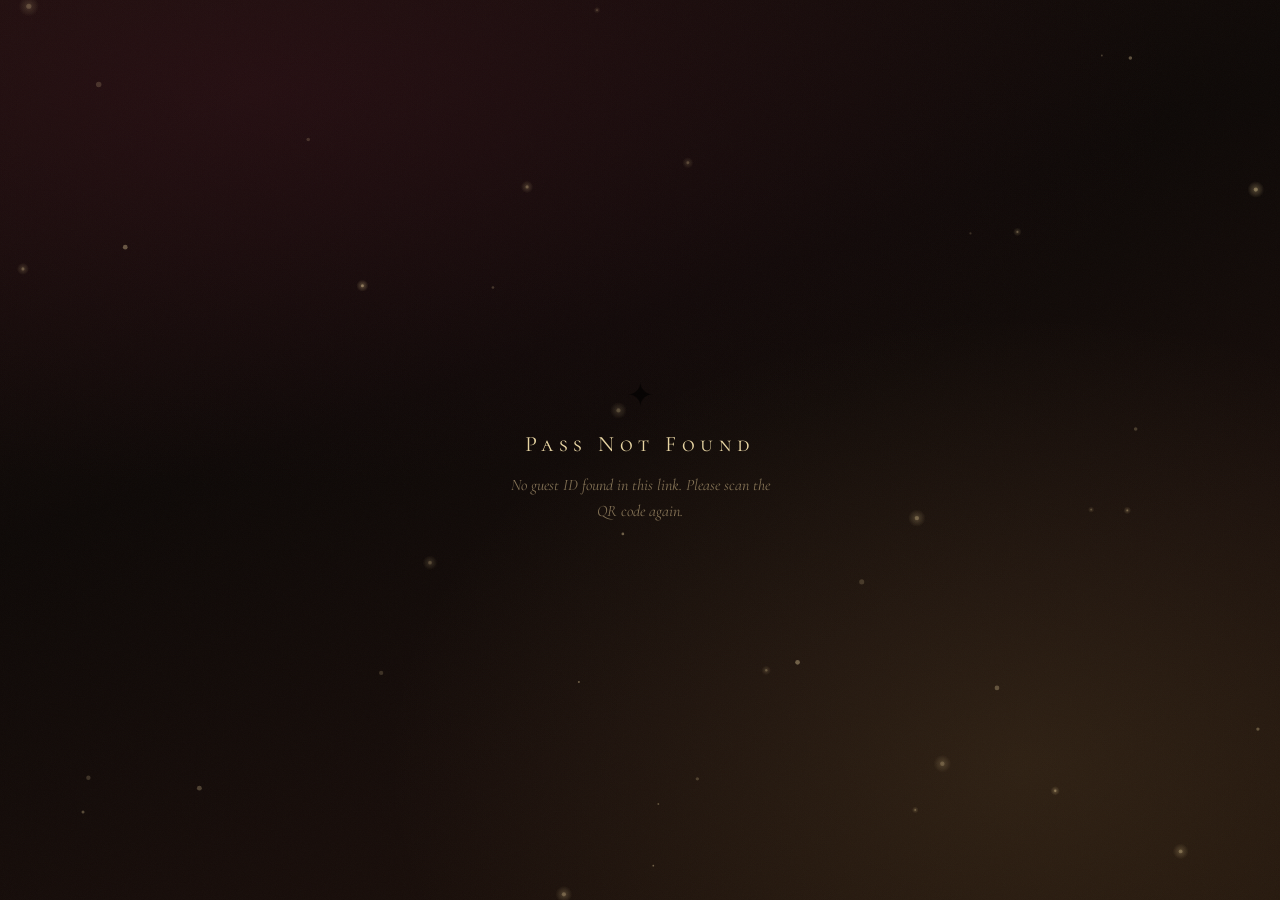
==== ticket.html @ 288afb60 "Create ticket.html" ====
<!DOCTYPE html>
<html lang="en">
<head>
  <meta charset="UTF-8" />
  <meta name="viewport" content="width=device-width, initial-scale=1.0, maximum-scale=1.0, user-scalable=no" />
  <title>Ahmed & Tahany — Digital Guest Pass</title>

  <link rel="preconnect" href="https://fonts.googleapis.com" />
  <link rel="preconnect" href="https://fonts.gstatic.com" crossorigin />
  <link href="https://fonts.googleapis.com/css2?family=Cormorant+Garamond:ital,wght@0,300;0,400;1,300;1,400;1,600;1,700&family=Cormorant+SC:wght@300;400;600;700&family=Parisienne&family=Jost:wght@300;400;500;600;700&display=swap" rel="stylesheet" />

  <style>
    :root {
      --ivory:        #f8f3e8;
      --champagne:    #e8d5a3;
      --champagne-dk: #c9a96e;
      --cream:        #faf6ef;
      --gold:         #c9a45a;
      --gold-lt:      #e2c97e;
      --gold-dk:      #a07830;
      --maroon:       #6E1A37;
      --maroon-lt:    #8b2347;
      --text-dark:    #2c1a12;

      --font-serif:  'Cormorant Garamond', Georgia, serif;
      --font-sc:     'Cormorant SC', 'Cormorant Garamond', serif;
      --font-script: 'Parisienne', cursive;
      --font-sans:   'Jost', sans-serif;

      --ease-out: cubic-bezier(0.16, 1, 0.3, 1);
    }

    *, *::before, *::after { box-sizing: border-box; margin: 0; padding: 0; }

    html, body {
      width: 100%; min-height: 100%;
      background: #080504;
      font-family: var(--font-serif);
      -webkit-font-smoothing: antialiased;
      overflow-x: hidden;
    }

    /* ── AMBIENT BACKGROUND ─────────────────────────────────────── */
    .bg-layer {
      position: fixed; inset: 0; z-index: 0; pointer-events: none;
      background:
        radial-gradient(ellipse 130% 80% at 20% 10%, rgba(110,26,55,0.18) 0%, transparent 55%),
        radial-gradient(ellipse 100% 100% at 80% 85%, rgba(201,164,90,0.12) 0%, transparent 50%),
        linear-gradient(160deg, #180d0a 0%, #0d0806 40%, #160c09 70%, #1c1009 100%);
    }
    #particleCanvas {
      position: fixed; inset: 0; z-index: 1; pointer-events: none;
      width: 100vw; height: 100vh;
    }

    /* ── LOADER ────────────────────────────────────────────────── */
    #loading-screen {
      position: fixed; inset: 0; z-index: 500;
      display: flex; flex-direction: column; align-items: center; justify-content: center; gap: 20px;
      background: #080504;
      transition: opacity 0.7s ease;
    }
    #loading-screen.fade-out { opacity: 0; pointer-events: none; }
    .load-monogram {
      font-family: var(--font-script); font-size: clamp(36px, 10vw, 56px);
      color: var(--gold); opacity: 0;
      animation: fadePop 0.9s 0.2s var(--ease-out) forwards;
      filter: drop-shadow(0 0 24px rgba(201,164,90,0.5));
    }
    .load-bar-wrap { width: clamp(80px, 30vw, 140px); height: 1px; background: rgba(201,164,90,0.15); border-radius: 1px; overflow: hidden; }
    .load-bar { height: 100%; width: 0%; background: linear-gradient(90deg, var(--champagne-dk), var(--gold-lt), var(--champagne-dk)); background-size: 200% 100%; border-radius: 1px; transition: width 0.3s ease; animation: shimmer 2s linear infinite; }
    @keyframes shimmer { 0% { background-position: 200% center; } 100% { background-position: -200% center; } }
    .load-text { font-family: var(--font-sc); font-size: clamp(9px, 1.5vw, 11px); letter-spacing: 0.4em; color: rgba(220,195,145,0.5); text-transform: uppercase; opacity: 0; animation: fadePop 0.8s 0.5s ease forwards; }
    @keyframes fadePop { from { opacity: 0; transform: translateY(6px); } to { opacity: 1; transform: none; } }

    /* ── ERROR SCREEN ──────────────────────────────────────────── */
    #error-screen {
      position: fixed; inset: 0; z-index: 400;
      display: none; flex-direction: column; align-items: center; justify-content: center; gap: 16px;
      padding: 40px;
      text-align: center;
    }
    #error-screen.show { display: flex; }
    .err-icon { font-size: 32px; opacity: 0.6; }
    .err-title { font-family: var(--font-sc); font-size: clamp(16px, 4vw, 22px); letter-spacing: 0.25em; color: var(--champagne); }
    .err-msg { font-family: var(--font-serif); font-style: italic; font-size: clamp(13px, 3vw, 16px); color: rgba(220,195,145,0.55); max-width: 280px; line-height: 1.6; }

    /* ── MAIN TICKET CONTAINER ─────────────────────────────────── */
    #ticket-wrap {
      position: relative; z-index: 10;
      min-height: 100svh;
      display: none; flex-direction: column; align-items: center;
      padding: clamp(28px, 7vh, 64px) clamp(16px, 5vw, 32px) clamp(40px, 8vh, 80px);
    }
    #ticket-wrap.show { display: flex; }

    /* ── TOP HEADER ─────────────────────────────────────────────── */
    .pass-header {
      text-align: center; margin-bottom: clamp(20px, 4vh, 36px);
      animation: riseIn 0.9s 0.1s var(--ease-out) both;
    }
    .pass-eyebrow {
      font-family: var(--font-sc); font-size: clamp(8px, 1.5vw, 10px);
      letter-spacing: 0.5em; color: rgba(201,164,90,0.5); text-transform: uppercase; margin-bottom: 8px;
    }
    .pass-couple {
      font-family: var(--font-script); font-size: clamp(42px, 11vw, 72px);
      color: var(--gold-lt); line-height: 1;
      filter: drop-shadow(0 0 20px rgba(201,164,90,0.35));
    }
    .pass-amp { font-size: clamp(28px, 7vw, 46px); color: rgba(201,164,90,0.5); margin: 0 4px; }

    /* ── TICKET CARD ──────────────────────────────────────────── */
    .ticket-card {
      width: 100%; max-width: 420px;
      background: rgba(255,252,245,0.04);
      border: 1px solid rgba(201,164,90,0.2);
      border-radius: 2px;
      position: relative; overflow: hidden;
      animation: riseIn 0.9s 0.25s var(--ease-out) both;
    }
    @keyframes riseIn { from { opacity: 0; transform: translateY(28px); } to { opacity: 1; transform: none; } }

    /* Corner ornaments */
    .tc-corner {
      position: absolute; width: 16px; height: 16px; z-index: 4;
      border-color: rgba(201,164,90,0.45);
      border-style: solid;
    }
    .tc-corner--tl { top: 10px; left: 10px; border-width: 1px 0 0 1px; }
    .tc-corner--tr { top: 10px; right: 10px; border-width: 1px 1px 0 0; }
    .tc-corner--bl { bottom: 10px; left: 10px; border-width: 0 0 1px 1px; }
    .tc-corner--br { bottom: 10px; right: 10px; border-width: 0 1px 1px 0; }

    /* Horizontal perforation / tear line */
    .tear-line {
      width: 100%; height: 1px;
      border-top: 1px dashed rgba(201,164,90,0.22);
      position: relative; margin: 0;
    }
    .tear-circle-l, .tear-circle-r {
      position: absolute; top: -7px;
      width: 13px; height: 13px; border-radius: 50%;
      background: #080504; border: 1px solid rgba(201,164,90,0.2);
    }
    .tear-circle-l { left: -7px; }
    .tear-circle-r { right: -7px; }

    /* ── TICKET STUB (top) — STATUS BANNER ──────────────────────── */
    .ticket-stub {
      padding: clamp(16px, 3.5vh, 26px) clamp(20px, 5vw, 32px);
      display: flex; align-items: center; justify-content: space-between; gap: 12px;
    }
    .stub-label {
      font-family: var(--font-sc); font-size: clamp(7px, 1.2vw, 8px);
      letter-spacing: 0.45em; color: rgba(201,164,90,0.4); text-transform: uppercase; margin-bottom: 4px;
    }
    .stub-event {
      font-family: var(--font-serif); font-size: clamp(11px, 2.5vw, 14px);
      color: rgba(248,243,232,0.6); font-style: italic;
    }
    .status-badge {
      flex-shrink: 0; padding: 6px 14px; border-radius: 2px;
      font-family: var(--font-sc); font-size: clamp(8px, 1.3vw, 9px);
      letter-spacing: 0.3em; text-transform: uppercase; font-weight: 600;
    }
    .status-badge.attending  { background: rgba(110,26,55,0.35); border: 1px solid rgba(110,26,55,0.6); color: #e8b4c2; }
    .status-badge.declining  { background: rgba(50,40,30,0.4); border: 1px solid rgba(201,164,90,0.25); color: rgba(220,195,145,0.55); }

    /* ── TICKET BODY ──────────────────────────────────────────── */
    .ticket-body { padding: clamp(20px, 4vh, 32px) clamp(20px, 5vw, 32px); }

    .body-label {
      font-family: var(--font-sc); font-size: clamp(7px, 1.1vw, 8px);
      letter-spacing: 0.45em; color: rgba(201,164,90,0.4); text-transform: uppercase; margin-bottom: 6px;
    }
    .guest-name {
      font-family: var(--font-script); font-size: clamp(36px, 9vw, 56px);
      color: var(--ivory); line-height: 1.1; margin-bottom: clamp(18px, 3vh, 28px);
      filter: drop-shadow(0 2px 14px rgba(201,164,90,0.25));
    }

    .details-grid {
      display: grid; grid-template-columns: 1fr 1fr; gap: clamp(14px, 2.5vh, 20px) clamp(12px, 3vw, 20px);
      margin-bottom: clamp(18px, 3vh, 26px);
    }
    .detail-cell {}
    .detail-cell--full { grid-column: 1 / -1; }

    .detail-val {
      font-family: var(--font-serif); font-size: clamp(13px, 3vw, 16px);
      color: var(--champagne); font-weight: 300; line-height: 1.4;
    }
    .detail-val em { font-style: italic; color: rgba(220,195,145,0.65); font-size: 0.9em; }

    .gold-rule { width: 100%; height: 1px; background: linear-gradient(90deg, transparent, rgba(201,164,90,0.3), transparent); margin: clamp(16px, 2.5vh, 22px) 0; }

    /* ── MESSAGE BLOCK ────────────────────────────────────────── */
    .message-block {
      background: rgba(201,164,90,0.04);
      border-left: 2px solid rgba(201,164,90,0.25); border-radius: 0 2px 2px 0;
      padding: 12px 16px;
    }
    .message-text {
      font-family: var(--font-serif); font-style: italic; font-size: clamp(13px, 3vw, 16px);
      color: rgba(248,243,232,0.55); line-height: 1.65;
    }
    .message-text::before { content: '\201C'; margin-right: 2px; color: rgba(201,164,90,0.4); }
    .message-text::after  { content: '\201D'; margin-left: 2px;  color: rgba(201,164,90,0.4); }

    /* ── TICKET FOOTER / STUB ─────────────────────────────────── */
    .ticket-footer {
      padding: clamp(14px, 2.8vh, 22px) clamp(20px, 5vw, 32px);
      display: flex; align-items: center; justify-content: space-between; gap: 10px;
    }
    .footer-event-info {}
    .footer-event-name { font-family: var(--font-sc); font-size: clamp(10px, 2vw, 12px); letter-spacing: 0.22em; color: rgba(248,243,232,0.45); }
    .footer-event-date { font-family: var(--font-serif); font-size: clamp(11px, 2.5vw, 14px); color: rgba(201,164,90,0.5); font-style: italic; }
    .footer-id { font-family: var(--font-sans); font-size: clamp(7px, 1.1vw, 8px); color: rgba(201,164,90,0.25); letter-spacing: 0.2em; text-align: right; }

    /* ── VERIFY SEAL ─────────────────────────────────────────── */
    .seal-wrap {
      width: 100%; max-width: 420px; margin-top: clamp(18px, 3vh, 28px);
      display: flex; align-items: center; gap: 12px;
      animation: riseIn 0.9s 0.45s var(--ease-out) both;
    }
    .seal-line { flex: 1; height: 1px; background: linear-gradient(90deg, transparent, rgba(201,164,90,0.2)); }
    .seal-line--r { background: linear-gradient(270deg, transparent, rgba(201,164,90,0.2)); }
    .seal-badge {
      display: flex; align-items: center; gap: 6px;
      font-family: var(--font-sc); font-size: clamp(8px, 1.4vw, 9px);
      letter-spacing: 0.3em; color: rgba(201,164,90,0.4); text-transform: uppercase;
    }
    .seal-badge svg { width: 12px; height: 12px; stroke: rgba(201,164,90,0.45); fill: none; stroke-width: 2; }

    /* ── EVENT DETAILS STRIP ──────────────────────────────────── */
    .event-strip {
      width: 100%; max-width: 420px; margin-top: clamp(22px, 4vh, 36px);
      padding: clamp(18px, 3.5vh, 26px) clamp(20px, 5vw, 32px);
      border: 1px solid rgba(201,164,90,0.12); border-radius: 2px;
      background: rgba(255,252,245,0.02);
      animation: riseIn 0.9s 0.6s var(--ease-out) both;
      text-align: center;
    }
    .strip-eyebrow { font-family: var(--font-sc); font-size: clamp(7px, 1.2vw, 8px); letter-spacing: 0.45em; color: rgba(201,164,90,0.3); text-transform: uppercase; margin-bottom: 12px; }
    .strip-venue { font-family: var(--font-sc); font-size: clamp(14px, 3.5vw, 18px); letter-spacing: 0.2em; color: rgba(248,243,232,0.55); margin-bottom: 4px; }
    .strip-date { font-family: var(--font-serif); font-style: italic; font-size: clamp(12px, 2.5vw, 15px); color: rgba(201,164,90,0.45); margin-bottom: 10px; }
    .strip-address { font-family: var(--font-sans); font-size: clamp(9px, 1.5vw, 10px); letter-spacing: 0.15em; color: rgba(201,164,90,0.25); text-transform: uppercase; }
    .map-link {
      display: inline-flex; align-items: center; gap: 6px; margin-top: 14px;
      padding: 8px 18px; border: 1px solid rgba(110,26,55,0.35); border-radius: 2px;
      background: rgba(110,26,55,0.12);
      font-family: var(--font-sc); font-size: clamp(8px, 1.3vw, 9px); letter-spacing: 0.3em;
      color: rgba(232,180,194,0.7); text-decoration: none; text-transform: uppercase;
      transition: background 0.25s, border-color 0.25s;
    }
    .map-link:hover { background: rgba(110,26,55,0.28); border-color: rgba(110,26,55,0.6); }
    .map-link svg { width: 10px; height: 10px; fill: currentColor; }

    /* ── DECLINING STATE (greyed out card) ─────────────────────── */
    .ticket-card.declining .guest-name { color: rgba(248,243,232,0.4); }
    .ticket-card.declining .ticket-body { opacity: 0.65; }

    /* ── GRAIN TEXTURE OVERLAY ───────────────────────────────── */
    .grain {
      position: fixed; inset: 0; z-index: 2; pointer-events: none; opacity: 0.03;
      background-image: url("data:image/svg+xml,%3Csvg viewBox='0 0 256 256' xmlns='http://www.w3.org/2000/svg'%3E%3Cfilter id='noise'%3E%3CfeTurbulence type='fractalNoise' baseFrequency='0.9' numOctaves='4' stitchTiles='stitch'/%3E%3C/filter%3E%3Crect width='100%25' height='100%25' filter='url(%23noise)'/%3E%3C/svg%3E");
      background-size: 200px;
    }
  </style>
</head>
<body>

  <div class="bg-layer"></div>
  <canvas id="particleCanvas"></canvas>
  <div class="grain"></div>

  <!-- LOADING -->
  <div id="loading-screen">
    <div class="load-monogram">A & T</div>
    <div class="load-bar-wrap"><div class="load-bar" id="loadBar"></div></div>
    <p class="load-text">Retrieving your pass…</p>
  </div>

  <!-- ERROR -->
  <div id="error-screen">
    <div class="err-icon">✦</div>
    <p class="err-title">Pass Not Found</p>
    <p class="err-msg" id="err-detail">We couldn't locate this guest pass. Please verify the QR code or contact the hosts.</p>
  </div>

  <!-- TICKET -->
  <div id="ticket-wrap">

    <header class="pass-header">
      <p class="pass-eyebrow">Digital Guest Pass</p>
      <div class="pass-couple">
        Ahmed<span class="pass-amp"> & </span>Tahany
      </div>
    </header>

    <div class="ticket-card" id="ticketCard">
      <div class="tc-corner tc-corner--tl"></div>
      <div class="tc-corner tc-corner--tr"></div>
      <div class="tc-corner tc-corner--bl"></div>
      <div class="tc-corner tc-corner--br"></div>

      <!-- Top stub -->
      <div class="ticket-stub">
        <div>
          <p class="stub-label">Wedding of</p>
          <p class="stub-event">Ahmed & Tahany</p>
        </div>
        <div class="status-badge" id="statusBadge">Attending</div>
      </div>

      <div class="tear-line">
        <div class="tear-circle-l"></div>
        <div class="tear-circle-r"></div>
      </div>

      <!-- Body -->
      <div class="ticket-body">
        <p class="body-label">Guest Name</p>
        <div class="guest-name" id="guestName">—</div>

        <div class="details-grid">
          <div class="detail-cell">
            <p class="body-label">Attendance</p>
            <p class="detail-val" id="attendanceVal">—</p>
          </div>
          <div class="detail-cell">
            <p class="body-label">Party Size</p>
            <p class="detail-val" id="partySizeVal">—</p>
          </div>
        </div>

        <div class="gold-rule"></div>

        <div id="messageWrap" style="display:none;">
          <p class="body-label">Message</p>
          <div class="message-block">
            <p class="message-text" id="messageVal"></p>
          </div>
        </div>
      </div>

      <div class="tear-line">
        <div class="tear-circle-l"></div>
        <div class="tear-circle-r"></div>
      </div>

      <!-- Footer stub -->
      <div class="ticket-footer">
        <div class="footer-event-info">
          <p class="footer-event-name">Nile Plaza Ballroom</p>
          <p class="footer-event-date">Saturday, July 4th, 2026</p>
        </div>
        <p class="footer-id" id="passId">—</p>
      </div>
    </div>

    <!-- Verification seal -->
    <div class="seal-wrap">
      <span class="seal-line"></span>
      <div class="seal-badge">
        <svg viewBox="0 0 24 24"><polyline points="20 6 9 17 4 12"></polyline></svg>
        Verified Pass
      </div>
      <span class="seal-line seal-line--r"></span>
    </div>

    <!-- Event info strip -->
    <div class="event-strip">
      <p class="strip-eyebrow">Event Details</p>
      <p class="strip-venue">Nile Plaza Ballroom</p>
      <p class="strip-date">Saturday, July 4th, 2026 · 19:00 – 01:00</p>
      <p class="strip-address">Cairo, Egypt</p>
      <a class="map-link" href="https://maps.app.goo.gl/osni3dFd9ezWiSWB6" target="_blank" rel="noopener">
        <svg viewBox="0 0 24 24"><path d="M9 11a3 3 0 1 0 6 0 3 3 0 0 0-6 0z"/><path d="M17.657 16.657L13.414 20.9a2 2 0 0 1-2.827 0l-4.244-4.243a8 8 0 1 1 11.314 0z"/></svg>
        Open in Maps
      </a>
    </div>

  </div>

  <script>
    // ─── CONFIG ──────────────────────────────────────────────────────
    // ⚠️ PASTE YOUR SAME GOOGLE APPS SCRIPT URL HERE
    const APPS_SCRIPT_URL = 'https://script.google.com/macros/s/AKfycbwapm6R_xxGRzFlZEL_qWX_JPYCNVyyIRYZEefQaSzwkz5hq7MZDHj9oLURlptViyuaDQ/exec';

    // ─── PARTICLES ───────────────────────────────────────────────────
    const canvas = document.getElementById('particleCanvas');
    const ctx    = canvas.getContext('2d');
    let particles = [];

    function resizeCanvas() {
      canvas.width  = window.innerWidth;
      canvas.height = window.innerHeight;
    }
    class Particle {
      constructor() { this.reset(true); }
      reset(init = false) {
        this.x     = Math.random() * canvas.width;
        this.y     = init ? Math.random() * canvas.height : canvas.height + 10;
        this.size  = 0.8 + Math.random() * 2;
        this.speed = 0.08 + Math.random() * 0.18;
        this.drift = (Math.random() - 0.5) * 0.25;
        this.life  = 0;
        this.max   = 200 + Math.random() * 250;
        this.glow  = Math.random() > 0.6;
      }
      alpha() {
        const t = this.life / this.max;
        if (t < 0.15) return t / 0.15;
        if (t > 0.75) return 1 - (t - 0.75) / 0.25;
        return 1;
      }
      draw() {
        const a = this.alpha() * 0.5;
        if (this.glow) {
          const g = ctx.createRadialGradient(this.x, this.y, 0, this.x, this.y, this.size * 4);
          g.addColorStop(0, `rgba(225,198,140,${a})`);
          g.addColorStop(1, 'rgba(225,198,140,0)');
          ctx.fillStyle = g; ctx.beginPath();
          ctx.arc(this.x, this.y, this.size * 4, 0, Math.PI * 2); ctx.fill();
        }
        ctx.fillStyle = `rgba(242,218,165,${a})`;
        ctx.beginPath(); ctx.arc(this.x, this.y, this.size, 0, Math.PI * 2); ctx.fill();
      }
      update() { this.x += this.drift; this.y -= this.speed; this.life++; }
    }
    function initParticles() {
      resizeCanvas();
      particles = Array.from({ length: 40 }, () => new Particle());
      (function loop() {
        ctx.clearRect(0, 0, canvas.width, canvas.height);
        particles.forEach(p => { p.update(); p.draw(); if (p.life >= p.max) p.reset(); });
        requestAnimationFrame(loop);
      })();
    }
    window.addEventListener('resize', resizeCanvas, { passive: true });
    initParticles();

    // ─── LOAD BAR ANIMATION ─────────────────────────────────────────
    let loadPct = 0;
    const loadBar = document.getElementById('loadBar');
    const loadInterval = setInterval(() => {
      loadPct = Math.min(loadPct + Math.random() * 12, 85);
      loadBar.style.width = loadPct + '%';
    }, 200);

    function finishLoad() {
      clearInterval(loadInterval);
      loadBar.style.width = '100%';
    }

    // ─── UI HELPERS ─────────────────────────────────────────────────
    function showTicket(data) {
      finishLoad();
      setTimeout(() => {
        document.getElementById('loading-screen').classList.add('fade-out');
        setTimeout(() => {
          document.getElementById('loading-screen').style.display = 'none';
          renderTicket(data);
          document.getElementById('ticket-wrap').classList.add('show');
        }, 700);
      }, 300);
    }

    function showError(msg) {
      finishLoad();
      document.getElementById('loading-screen').classList.add('fade-out');
      setTimeout(() => {
        document.getElementById('loading-screen').style.display = 'none';
        if (msg) document.getElementById('err-detail').textContent = msg;
        document.getElementById('error-screen').classList.add('show');
      }, 700);
    }

    function renderTicket(data) {
      const isAttending = (data.attendance || '').toLowerCase() === 'attending';
      const card = document.getElementById('ticketCard');

      // Status badge
      const badge = document.getElementById('statusBadge');
      badge.textContent = isAttending ? '✓ Attending' : '✕ Declining';
      badge.className   = 'status-badge ' + (isAttending ? 'attending' : 'declining');
      if (!isAttending) card.classList.add('declining');

      // Guest name
      document.getElementById('guestName').textContent = data.name || '—';

      // Attendance label
      document.getElementById('attendanceVal').textContent = isAttending ? 'Joyfully accepts' : 'Regretfully declines';

      // Party size
      const count = parseInt(data.guestCount) || 0;
      document.getElementById('partySizeVal').textContent =
        isAttending ? (count === 1 ? '1 Guest' : count + ' Guests') : '—';

      // Message
      const msg = (data.message || '').trim();
      if (msg && msg !== 'N/A' && msg !== '') {
        document.getElementById('messageVal').textContent = msg;
        document.getElementById('messageWrap').style.display = 'block';
      }

      // Pass ID
      document.getElementById('passId').textContent = data.guestId || '';
    }

    // ─── FETCH GUEST DATA ───────────────────────────────────────────
    async function fetchGuest(id) {
      const url = APPS_SCRIPT_URL + '?id=' + encodeURIComponent(id);
      try {
        const res  = await fetch(url);
        if (!res.ok) throw new Error('HTTP ' + res.status);
        const data = await res.json();
        if (data.error) throw new Error(data.error);
        showTicket(data);
      } catch (err) {
        console.error('Guest lookup failed:', err);
        showError('Unable to retrieve pass data. Please check your connection or contact the hosts.');
      }
    }

    // ─── ENTRY POINT ────────────────────────────────────────────────
    const params = new URLSearchParams(window.location.search);
    const guestId = params.get('id');

    if (!guestId) {
      showError('No guest ID found in this link. Please scan the QR code again.');
    } else {
      fetchGuest(guestId);
    }
  </script>
</body>
</html>
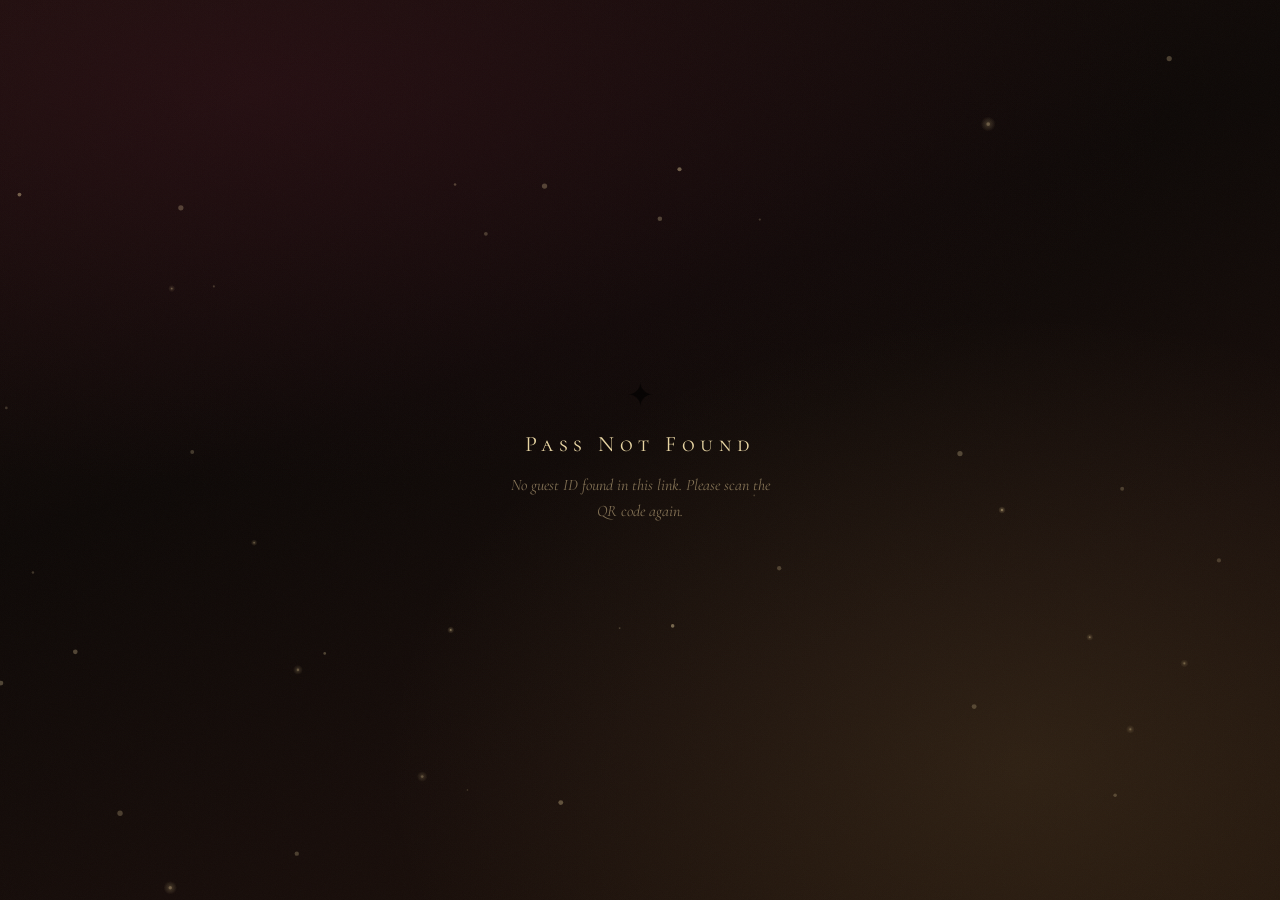
==== commit c31600b1: "Update ticket.html" ====
--- a/ticket.html
+++ b/ticket.html
@@ -387,7 +387,7 @@
   <script>
     // ─── CONFIG ──────────────────────────────────────────────────────
     // ⚠️ PASTE YOUR SAME GOOGLE APPS SCRIPT URL HERE
-    const APPS_SCRIPT_URL = 'https://script.google.com/macros/s/AKfycbwapm6R_xxGRzFlZEL_qWX_JPYCNVyyIRYZEefQaSzwkz5hq7MZDHj9oLURlptViyuaDQ/exec';
+    const APPS_SCRIPT_URL = 'https://script.google.com/macros/s/AKfycbyOAYPOHCPxB4DEt1sleiLHnKBU7sPZto3Ambi35-fcmVFlxeBLCkN_hvyOOC-sI-y5-Q/exec';
 
     // ─── PARTICLES ───────────────────────────────────────────────────
     const canvas = document.getElementById('particleCanvas');
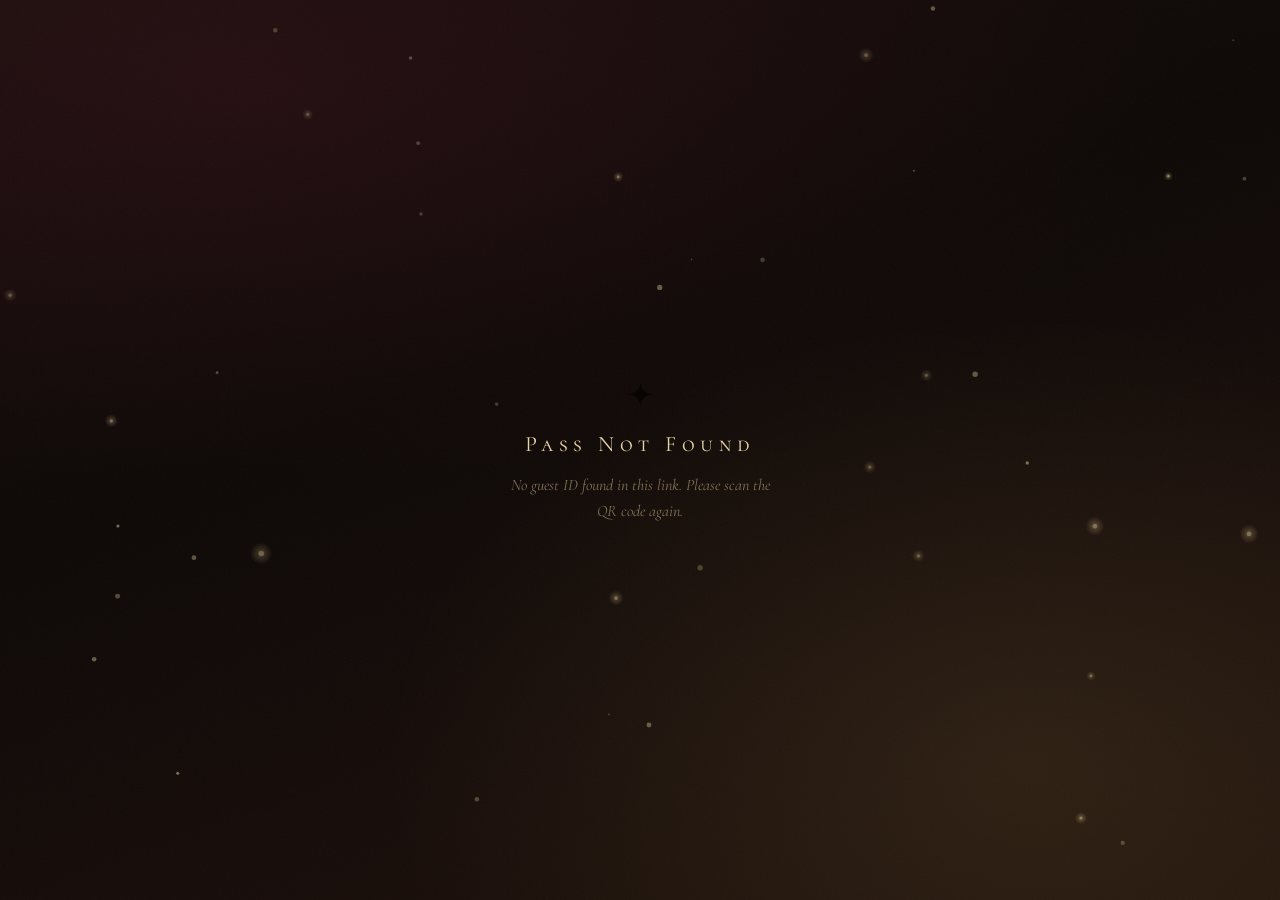
==== commit 5b4e596e: "Update ticket.html" ====
--- a/ticket.html
+++ b/ticket.html
@@ -332,6 +332,10 @@
           <div class="detail-cell">
             <p class="body-label">Party Size</p>
             <p class="detail-val" id="partySizeVal">—</p>
+          </div>
+          <div class="detail-cell detail-cell--full" id="seatingWrap" style="display:none;">
+            <p class="body-label">Seating Assignment</p>
+            <p class="detail-val" id="seatingVal" style="font-size: clamp(15px,3.5vw,19px); color: var(--champagne-dk); letter-spacing: 0.05em;">—</p>
           </div>
         </div>
 
@@ -499,6 +503,13 @@
       document.getElementById('partySizeVal').textContent =
         isAttending ? (count === 1 ? '1 Guest' : count + ' Guests') : '—';
 
+      // Seating assignment
+      const seat = (data.seating || '').toString().trim();
+      if (seat && seat !== '') {
+        document.getElementById('seatingVal').textContent = seat;
+        document.getElementById('seatingWrap').style.display = 'block';
+      }
+
       // Message
       const msg = (data.message || '').trim();
       if (msg && msg !== 'N/A' && msg !== '') {
